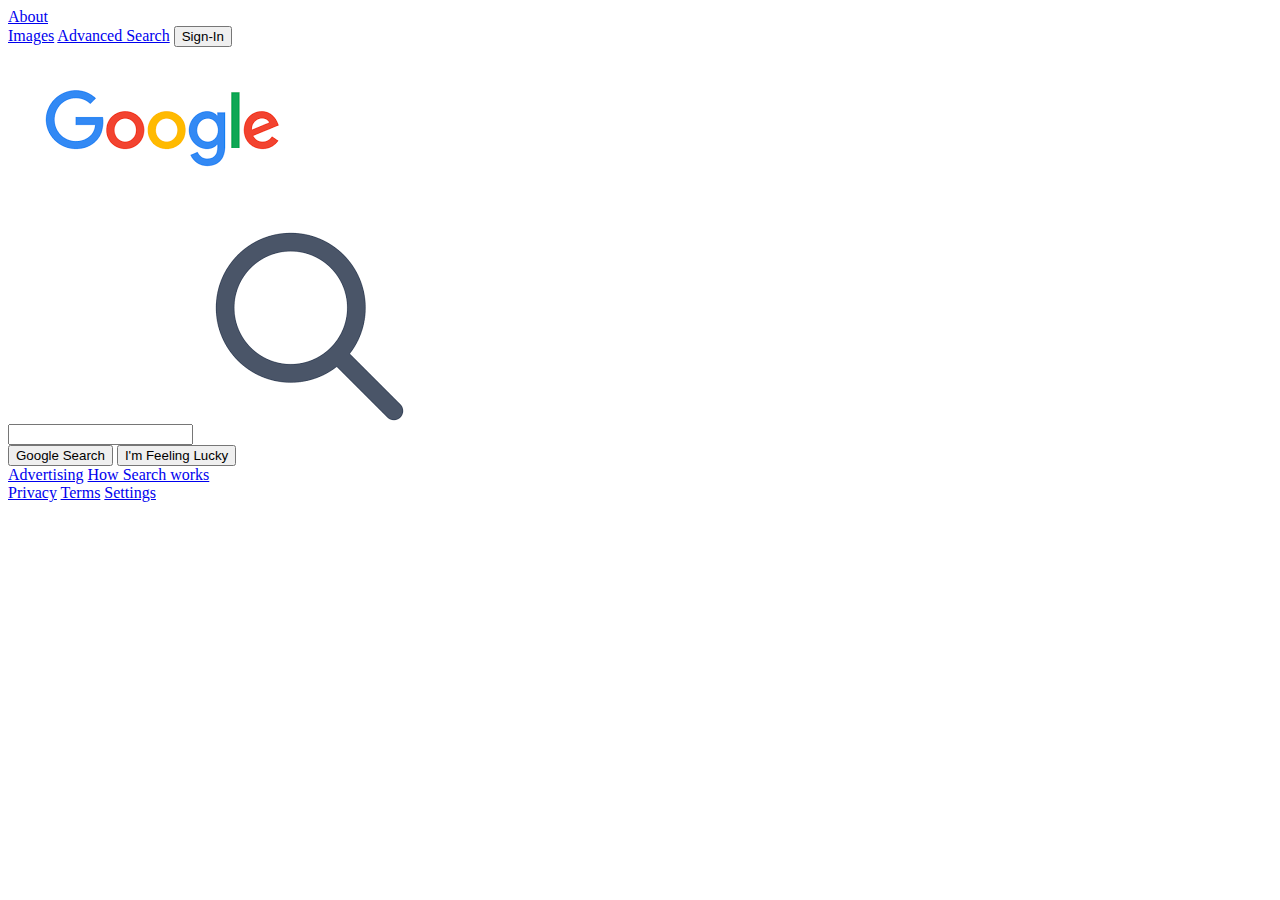
==== index.html @ 29e338c6 "Initial Commit" ====
<!DOCTYPE html>
<html lang="en">
  <head>
    <title>Google</title>
    <link rel="stylesheet" href="style.css">
    <meta name="viewport" content="width=device-width,initial-scale=1.0">
    <link rel="preconnect" href="https://fonts.googleapis.com">
    <link rel="preconnect" href="https://fonts.gstatic.com" crossorigin>
    <link href="https://fonts.googleapis.com/css2?family=Roboto:wght@300&display=swap" rel="stylesheet">
  </head>
  <style>
    body,html{
      overflow: hidden;
    }
  </style>
  <body>
    <!--creating the header navigation with two divs left and right-->
    <div class="header">
      <div class="leftheader">
        <a class="link about" href="https://about.google/" target="_blank">About</a>
      </div>
    
      <div class="rightheader">
        <a class="link" href="googleimages.html" target="_blank">Images</a>
        <a class="link" href="Advanced_s.html" target="_blank">Advanced Search</a>
        <button type="button" class="signin-button"value="sign-in" onclick="window.location='https://myaccount.google.com/' ">Sign-In</button>
      </div>
    </div>
    <!--Creating the main search div with three divs one with logo and
    text seach bar and another is for buttons-->
    <div class="main">
      <div class="logo">
        <img src = "pictures/googleimage.png" alt="google-image">
      </div>

      <form class="googleform" action="https://www.google.com/search">
        <div class="bar">
          <input class="searchbar" type="text" name="q">
          <img class="searchbarlogo-google searchbarlogo-hw" src="pictures/googlesearch.png"alt="search" name="q">
        </div>
        <div class="buttons">
          <input type="submit"  class="submit" value="Google Search">
          <button type="button" class="lucky"value="I'm Feeling Lucky" onclick="window.location='https://www.google.com/doodles' ">I'm Feeling Lucky</button>
        </div>
      </form>
    </div>

    <!--Footer div for containing the links in footer .Contains two divs one with
    leftfooter info and another with right footer info-->
    <div class="footer">
      <div class="leftfooter">
        <a class="link" href ="https://ads.google.com/">Advertising</a>
        <a class="link" href ="https://www.google.com/intl/en_in/search/howsearchworks/">How Search works</a>
      </div>
      <div class="rightfooter">
        <a class="link" href ="https://safety.google/">Privacy</a>
        <a class="link" href ="https://policies.google.com/">Terms</a>
        <a class="link" href ="https://support.google.com/accounts/answer/3118621?hl=en">Settings</a>
      </div>
    </div>
    <script src="index.js" charset="utf-8"></script>
  </body>
</html>
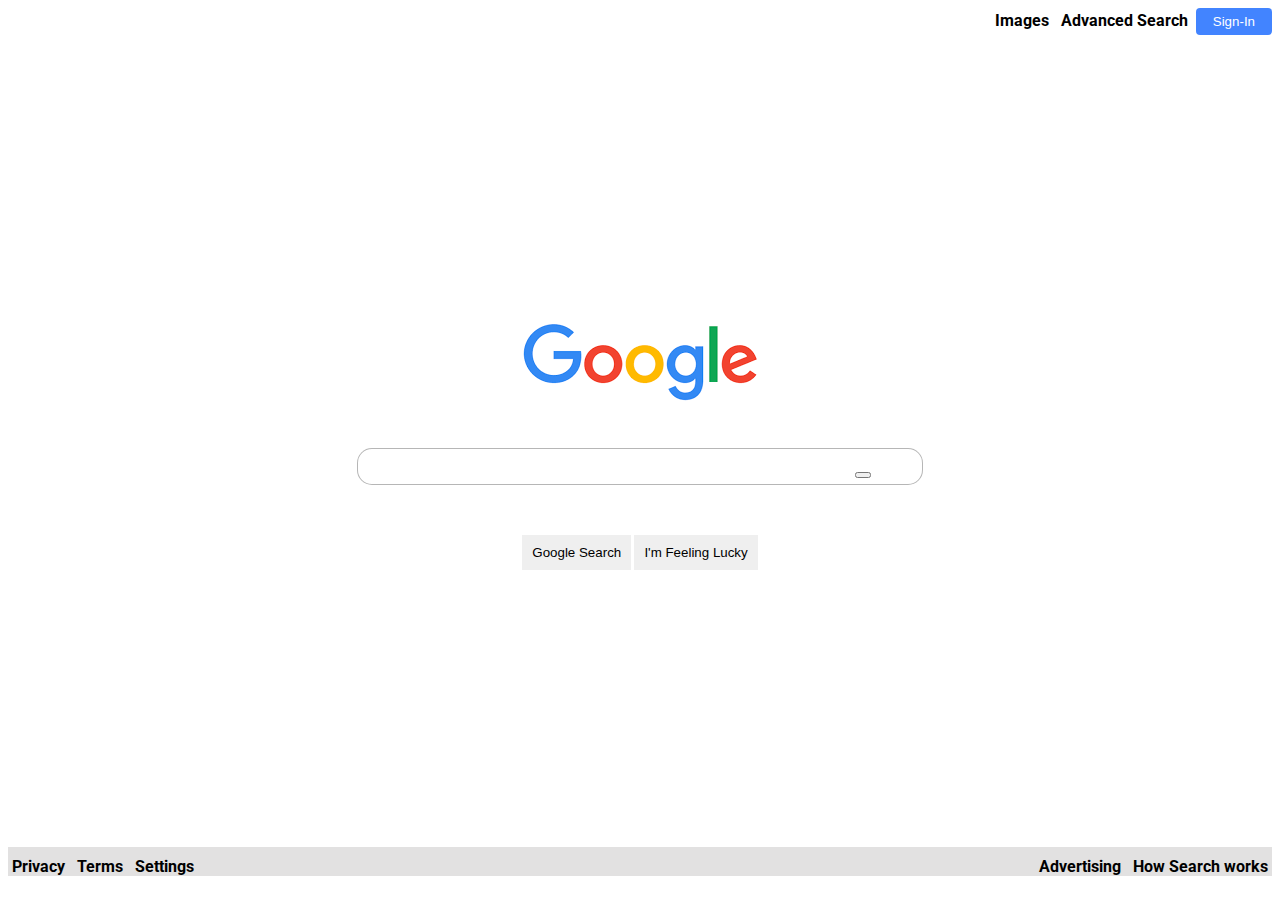
==== commit 3a3af507: "added index.html" ====
--- a/index.html
+++ b/index.html
@@ -6,6 +6,7 @@
     <meta name="viewport" content="width=device-width,initial-scale=1.0">
     <link rel="preconnect" href="https://fonts.googleapis.com">
     <link rel="preconnect" href="https://fonts.gstatic.com" crossorigin>
+    <link rel="stylesheet" href="https://maxcdn.icons8.com/fonts/line-awesome/1.1/css/line-awesome-font-awesome.min.css">
     <link href="https://fonts.googleapis.com/css2?family=Roboto:wght@300&display=swap" rel="stylesheet">
   </head>
   <style>
@@ -36,7 +37,11 @@
       <form class="googleform" action="https://www.google.com/search">
         <div class="bar">
           <input class="searchbar" type="text" name="q">
-          <img class="searchbarlogo-google searchbarlogo-hw" src="pictures/googlesearch.png"alt="search" name="q">
+          <div class="searchbarlogo-googleimage searchbarlogo-hw">
+            <button class="search-button" type="submit">
+              <i class="fa fa-search"></i>
+            </button>
+          </div>
         </div>
         <div class="buttons">
           <input type="submit"  class="submit" value="Google Search">
@@ -60,4 +65,4 @@
     </div>
     <script src="index.js" charset="utf-8"></script>
   </body>
-</html>+</html>
--- a/style.css
+++ b/style.css
@@ -0,0 +1,227 @@
+html,body{
+    height:100%;
+    font-family: 'Roboto', sans-serif;
+    font-weight: bold;
+    font-size:1rem;
+    
+}
+.searchbarlogo-google,.searchbarlogo-googleimage,.voicesearchlogo-googleimage
+,.advanced-search-button,.leftfooter,.rightheader{
+    position:relative;
+}
+
+.searchbar, .text-box{
+    display: block;
+}
+
+.searchbarlogo-hw{
+    height:1rem;
+    width:1rem;
+}
+
+/*---------------------Index.html Buttons-----------------------*/
+
+/*to take hold of all the divs in the header class i.e The right and 
+the left header .changing display to inline to
+fit both the divs in one line*/
+.header div{
+    display: inline;
+}
+
+.header{
+    margin-bottom: 10px;
+}
+.signin-button{
+    color:white;
+    background-color: rgba(0, 89, 255, 0.74);
+    border:1px blue solid;
+    border:none;
+    padding:6px 17px;
+    border-radius: 4px;
+}
+.buttons{
+    display: flex;
+    align-items: center;
+    justify-content: center;
+    margin:2rem;
+   
+}
+.submit, .lucky{
+    margin:0.1rem;
+    padding:10px;
+    border:None;
+
+}
+.submit:hover, .lucky:hover{
+    border :1px rgba(0, 0, 0, 0.459) solid;
+    border-radius:5px;
+}
+
+.searchbarlogo-google{
+    left:20.6rem;
+    bottom:1.6rem;
+}
+/*--------------------------------------------------*/
+
+/*--------------------Google Images-------------------------*/
+.google-image{
+    height:5.1rem;
+    width:14rem;
+    margin-bottom:3rem;
+}
+
+.searchbarlogo-googleimage{
+    left:18.4rem;
+    bottom:1.6rem;
+}
+
+.voicesearchlogo-googleimage{
+    width:2rem;
+    height:1rem;
+    left:18.2rem;
+    bottom:1.6rem;
+}
+
+/*-----------------------------------------------------------*/
+/*-----------Common in Google and google image ----------------*/
+.rightfooter{
+    background-color: rgb(226, 225, 225);
+    padding-top:0.6rem;
+   
+}
+
+.link{
+    color:black;
+    text-decoration: none;
+    padding:4px;
+}
+a{
+    text-decoration: none;
+    margin-bottom: 0.2rem;
+}
+
+.about{
+    visibility:hidden;
+}
+.searchbar{
+    width:22rem;
+    height:2.1rem;
+    border: 1px solid rgba(0, 0, 0, 0.288);
+    border-radius: 15px;
+    position: relative;
+    outline: none;
+}
+
+.footer{
+    display:inline;  
+}
+.leftfooter{
+    float:right;
+    background-color: rgb(226, 225, 225);
+    padding-top:0.6rem;
+    
+}
+
+/*took hold of rightheader class and set the position relative and
+float to right*/
+.rightheader{
+    float:right;
+}
+/* ----------------------------------------------------------*/
+
+/*---------------------Advanced search.html---------------------*/
+.to-advanced-search{
+    margin-left:1rem;
+}
+.label{
+    padding-left:1rem;
+
+}
+.text-boxes{
+    margin:0.5rem 0rem 0.5rem 1rem;
+    padding-bottom:0.4rem;
+    outline: none;
+}
+.text-box{
+    margin:0.5rem 0rem 0.5rem 1rem;
+    padding-bottom:0.4rem;
+    width:24.5rem;
+    font-size: 1rem;
+    outline: none;
+}
+select{
+    margin:0.5rem 0rem 0.5rem 1rem;
+    padding-bottom:0.4rem;
+    width:25rem;
+    font-size: 0.8rem !important;
+    font-weight: bold;
+    display:block;
+    padding-top:5px;
+    outline: none;
+    background-color: rgb(218, 213, 213);
+}
+.advanced-search-button{
+    margin:1rem;
+    padding:0.5rem 1.5rem ;
+    color:white;
+    background-color: blue;
+    border-color: rgb(15, 15, 182);
+    border-radius:0.5rem;
+    left:15rem;
+
+}
+.footer-as{
+    margin:2rem 0;
+}
+
+p{
+    font-size:7rem;
+    color:red;
+}
+/* for styling the heading tags*/
+h2{
+    color:red;
+    margin-left:3rem;
+}
+h4,h3{
+    font-weight:200;
+    margin-left: 1rem;
+}
+
+/*----------------------------------------------------------*/
+
+.main{
+    display:flex;
+    flex-direction: column;
+    justify-content: center;
+    align-items: center; 
+    margin:0;
+    padding:0;
+    height:90%;  
+}
+
+.logo,.bar,.buttons{
+    width:auto;
+}
+
+
+
+@media screen and (min-width:1000px) {
+    .searchbar{
+        width:35rem;
+    }
+    .searchbarlogo-google{
+        left:33.6rem;
+        bottom:1.6rem;
+    }
+    .searchbarlogo-googleimage{
+        left:31.1rem;
+        bottom:1.6rem;
+    }
+    
+    .voicesearchlogo-googleimage{
+        left:31.1rem;
+        bottom:1.6rem;
+    }
+}
+
